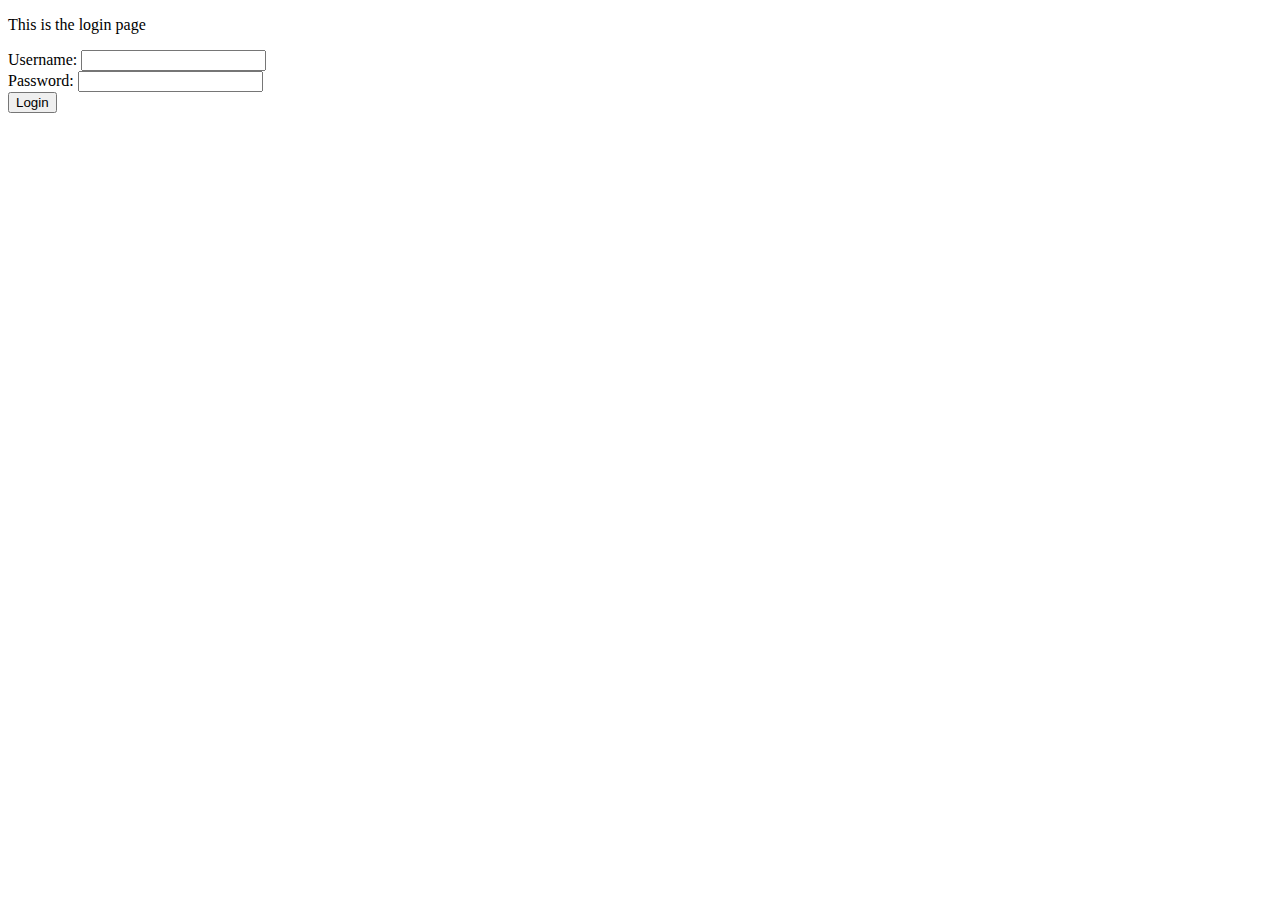
==== login.html @ f7818415 "Remove local workaround, standardize code style" ====
<!DOCTYPE html>
<html lang="en">
  <head>
    <meta charset="UTF-8">
    <meta name="viewport" content="width=device-width, initial-scale=1.0">
    <meta http-equiv="X-UA-Compatible" content="ie=edge">
    <title>Smart Lock Frontend Demo</title>    
  </head>
  <body id="main-view">
  </body>
  <script src="login.js"></script>
</html>
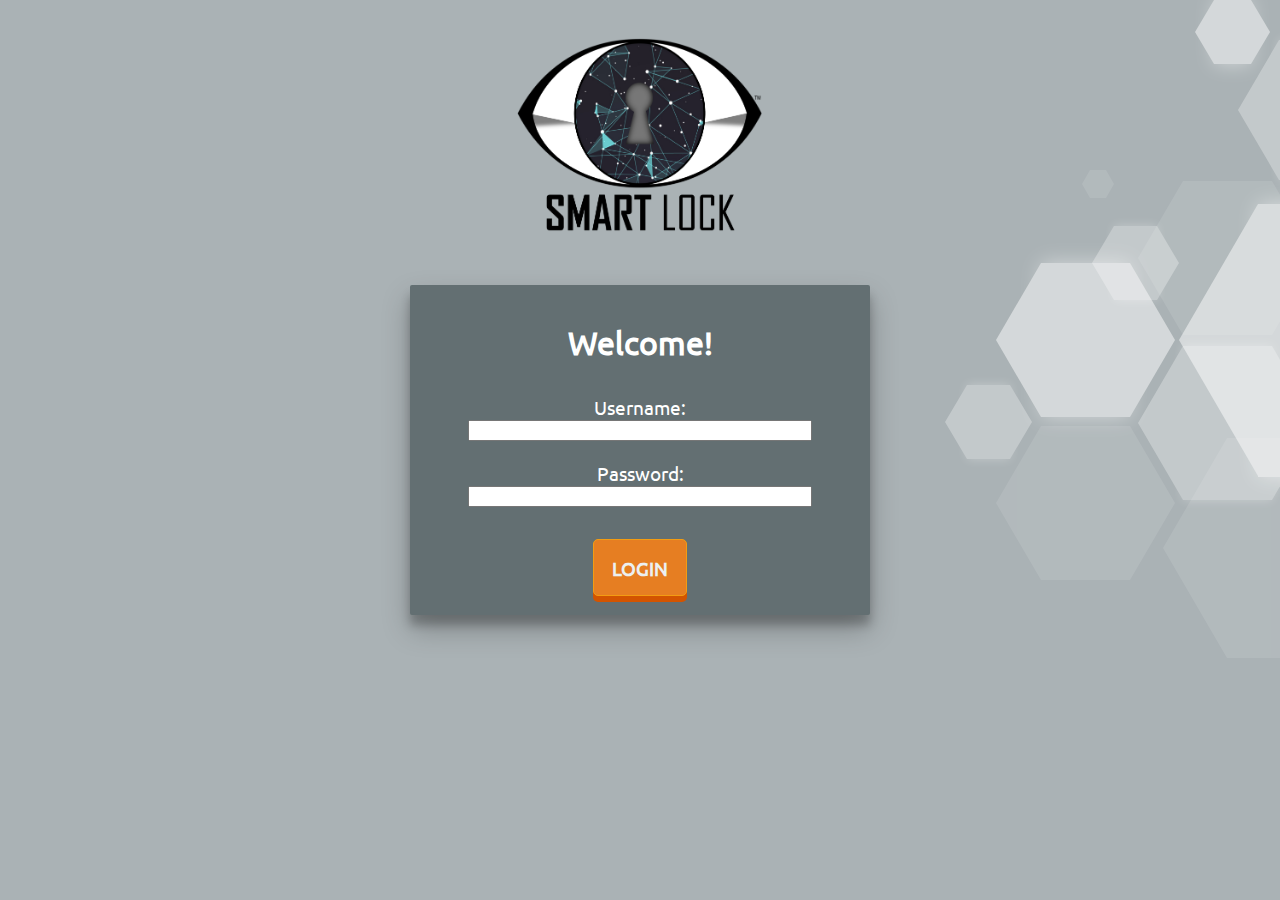
==== commit 56f19b3e: "Add Login Page Styling" ====
--- a/login.html
+++ b/login.html
@@ -1,12 +1,34 @@
 <!DOCTYPE html>
 <html lang="en">
   <head>
+    <link rel="shortcut icon" href="favicon.png" type="image/png">
     <meta charset="UTF-8">
     <meta name="viewport" content="width=device-width, initial-scale=1.0">
     <meta http-equiv="X-UA-Compatible" content="ie=edge">
-    <title>Smart Lock Frontend Demo</title>    
+    <title>Smart Lock Frontend Demo</title>
+    <link href="login.css" rel="stylesheet">
   </head>
-  <body id="main-view">
+
+  <!-- Honeycomb Background -->
+  <div class="honeywarp">
+    <div class="honeycomb type1 terminal_honeycomb1"></div>
+    <div class="honeycomb type2 terminal_honeycomb2"></div>
+    <div class="honeycomb type3 terminal_honeycomb3"></div>
+    <div class="honeycomb type1 terminal_honeycomb4"></div>
+    <div class="honeycomb type2 terminal_honeycomb5"></div>
+    <div class="honeycomb type2 terminal_honeycomb6"></div>
+    <div class="honeycomb type1 terminal_honeycomb7"></div>
+    <div class="honeycomb type2 terminal_honeycomb8"></div>
+    <div class="honeycomb type3 terminal_honeycomb9"></div>
+    <div class="honeycomb type3 terminal_honeycomb10"></div>
+    <div class="honeycomb type1 terminal_honeycomb11"></div>
+  </div>
+  <!-- By: https://codepen.io/careyhuffman/pen/Fvdjq -->
+
+  <body>
+  <img src="img/SmartLock_Logo_v2_HD.png">
+  <div class="card" id="main-view"></div>
   </body>
+
   <script src="login.js"></script>
-</html>+</html>
--- a/login.css
+++ b/login.css
@@ -0,0 +1,394 @@
+@font-face {
+  font-family: "customFont";
+  src: url("customFont/Ubuntu-R.ttf"); /* https://design.ubuntu.com/font/ */
+}
+
+html {
+  font-family: "customFont", "Ubuntu-R", serif;
+}
+
+body{
+  display: block;
+  margin: auto;
+  text-align: center;
+
+  background: #aab2b5;
+  margin: auto;
+}
+
+img{
+  position: relative;
+  width: 20%;
+  padding: 3%;
+}
+
+p{
+  font-weight: bold;
+  font-size: 200%;
+}
+
+label{
+  font-size: 120%;
+}
+
+input {
+  display: block;
+  margin: auto;
+  text-align: center;
+  width: 75%;
+}
+
+.card {
+  background: rgb(99, 111, 114);
+  color: white;
+  border-radius: 2px;
+  margin: auto;
+  padding: 0.5%;
+  width: 35%;
+  box-shadow: 0 14px 28px rgba(0,0,0,0.25), 0 10px 10px rgba(0,0,0,0.22);
+}
+
+
+/* == Mobile == */
+@media only screen and (max-width: 768px) {
+  .honeywarp {
+    display: none;
+    position: absolute;
+  }
+
+  .card {
+    background: rgb(99, 111, 114);
+    color: white;
+    border-radius: 2px;
+    margin: auto;
+    padding: 2%;
+    width: 100%;
+    box-shadow: 0 14px 28px rgba(0,0,0,0.25), 0 10px 10px rgba(0,0,0,0.22);
+  }
+
+  img{
+    margin-top: 10%;
+    width: 50%;
+    padding: 3%;
+  }
+}
+
+
+
+
+
+/* 3D Button By: https://codepen.io/kanishkkunal/pen/KwpGNa*/
+
+button {
+  outline: none; /* [Added] Remove outline on click */
+  font-size: 120%;
+  font-family: "customFont", "Ubuntu-R", serif;
+  font-weight: bold;
+
+  position:relative;
+  width: auto;
+  display:inline-block;
+  color:#ecf0f1;
+  text-decoration:none;
+  border-radius:5px;
+  border:solid 1px #f39c12;
+  background:#e67e22;
+  text-align:center;
+  padding:16px 18px 14px;
+  margin: 12px;
+  
+  -webkit-transition: all 0.1s;
+	-moz-transition: all 0.1s;
+	transition: all 0.1s;
+	
+  -webkit-box-shadow: 0px 6px 0px #d35400;
+  -moz-box-shadow: 0px 6px 0px #d35400;
+  box-shadow: 0px 6px 0px #d35400;
+}
+
+button:active{
+    -webkit-box-shadow: 0px 2px 0px #d35400;
+    -moz-box-shadow: 0px 2px 0px #d35400;
+    box-shadow: 0px 2px 0px #d35400;
+    position:relative;
+    top:4px;
+}
+
+/* Honeycomb Background By: https://codepen.io/careyhuffman/pen/Fvdjq */
+
+.honeywarp {
+  z-index: -1; /* [Added] Push background behind everything else */
+  width: 335px;
+  height: 661px;
+  position: absolute;
+  right: 0;
+  top: 0;
+  overflow: hidden;
+}
+
+.honeycomb {
+  margin: 0 45px;
+  width: 89px;
+  height: 154px;
+  background-color: white;
+  position: absolute;
+  position: absolute;
+  opacity: 0.5;
+}
+.honeycomb:before {
+  content: " ";
+  width: 0;
+  height: 0;
+  border-right: 45px solid white;
+  border-top: 77px solid transparent;
+  border-bottom: 77px solid transparent;
+  position: absolute;
+  left: -45px;
+}
+.honeycomb:after {
+  content: "";
+  width: 0;
+  position: absolute;
+  right: -45px;
+  border-left: 45px solid white;
+  border-top: 77px solid transparent;
+  border-bottom: 77px solid transparent;
+}
+
+.type1 {
+  box-shadow: 0px 0px 0px white;
+  opacity: 0.1;
+}
+
+.type2 {
+  box-shadow: 0px 0px 10px white;
+  opacity: 0.3;
+}
+
+.type3 {
+  box-shadow: 0px 0px 20px white;
+  opacity: 0.5;
+}
+
+.terminal_honeycomb1 {
+  left: 193px;
+  top: 181px;
+}
+
+.terminal_honeycomb2 {
+  left: 193px;
+  top: 346px;
+}
+
+.terminal_honeycomb3 {
+  left: 51px;
+  top: 263px;
+}
+
+.terminal_honeycomb4 {
+  left: 51px;
+  top: 426px;
+}
+
+.terminal_honeycomb5 {
+  margin: 0 22px;
+  width: 43px;
+  height: 74px;
+  background-color: white;
+  position: absolute;
+  left: 0px;
+  top: 385px;
+}
+.terminal_honeycomb5:before {
+  content: " ";
+  width: 0;
+  height: 0;
+  border-right: 22px solid white;
+  border-top: 37px solid transparent;
+  border-bottom: 37px solid transparent;
+  position: absolute;
+  left: -22px;
+}
+.terminal_honeycomb5:after {
+  content: "";
+  width: 0;
+  position: absolute;
+  right: -22px;
+  border-left: 22px solid white;
+  border-top: 37px solid transparent;
+  border-bottom: 37px solid transparent;
+}
+
+.terminal_honeycomb6 {
+  margin: 0 22px;
+  width: 43px;
+  height: 74px;
+  background-color: white;
+  position: absolute;
+  left: 147px;
+  top: 226px;
+}
+.terminal_honeycomb6:before {
+  content: " ";
+  width: 0;
+  height: 0;
+  border-right: 22px solid white;
+  border-top: 37px solid transparent;
+  border-bottom: 37px solid transparent;
+  position: absolute;
+  left: -22px;
+}
+.terminal_honeycomb6:after {
+  content: "";
+  width: 0;
+  position: absolute;
+  right: -22px;
+  border-left: 22px solid white;
+  border-top: 37px solid transparent;
+  border-bottom: 37px solid transparent;
+}
+
+.terminal_honeycomb7 {
+  margin: 0 8px;
+  width: 16px;
+  height: 28px;
+  background-color: white;
+  position: absolute;
+  left: 137px;
+  top: 170px;
+}
+.terminal_honeycomb7:before {
+  content: " ";
+  width: 0;
+  height: 0;
+  border-right: 8px solid white;
+  border-top: 14px solid transparent;
+  border-bottom: 14px solid transparent;
+  position: absolute;
+  left: -8px;
+}
+.terminal_honeycomb7:after {
+  content: "";
+  width: 0;
+  position: absolute;
+  right: -8px;
+  border-left: 8px solid white;
+  border-top: 14px solid transparent;
+  border-bottom: 14px solid transparent;
+}
+
+.terminal_honeycomb8 {
+  margin: 0 41px;
+  width: 81px;
+  height: 140px;
+  background-color: white;
+  position: absolute;
+  left: 293px;
+  top: 40px;
+}
+.terminal_honeycomb8:before {
+  content: " ";
+  width: 0;
+  height: 0;
+  border-right: 41px solid white;
+  border-top: 70px solid transparent;
+  border-bottom: 70px solid transparent;
+  position: absolute;
+  left: -41px;
+}
+.terminal_honeycomb8:after {
+  content: "";
+  width: 0;
+  position: absolute;
+  right: -41px;
+  border-left: 41px solid white;
+  border-top: 70px solid transparent;
+  border-bottom: 70px solid transparent;
+}
+
+.terminal_honeycomb9 {
+  margin: 0 19px;
+  width: 37px;
+  height: 64px;
+  background-color: white;
+  position: absolute;
+  left: 250px;
+  top: 0px;
+}
+.terminal_honeycomb9:before {
+  content: " ";
+  width: 0;
+  height: 0;
+  border-right: 19px solid white;
+  border-top: 32px solid transparent;
+  border-bottom: 32px solid transparent;
+  position: absolute;
+  left: -19px;
+}
+.terminal_honeycomb9:after {
+  content: "";
+  width: 0;
+  position: absolute;
+  right: -19px;
+  border-left: 19px solid white;
+  border-top: 32px solid transparent;
+  border-bottom: 32px solid transparent;
+}
+
+.terminal_honeycomb10 {
+  margin: 0 79px;
+  width: 158px;
+  height: 273px;
+  background-color: white;
+  position: absolute;
+  left: 234px;
+  top: 204px;
+}
+.terminal_honeycomb10:before {
+  content: " ";
+  width: 0;
+  height: 0;
+  border-right: 79px solid white;
+  border-top: 136.5px solid transparent;
+  border-bottom: 136.5px solid transparent;
+  position: absolute;
+  left: -79px;
+}
+.terminal_honeycomb10:after {
+  content: "";
+  width: 0;
+  position: absolute;
+  right: -79px;
+  border-left: 79px solid white;
+  border-top: 136.5px solid transparent;
+  border-bottom: 136.5px solid transparent;
+}
+
+.terminal_honeycomb11 {
+  margin: 0 64px;
+  width: 127px;
+  height: 220px;
+  background-color: white;
+  position: absolute;
+  left: 218px;
+  top: 438px;
+}
+.terminal_honeycomb11:before {
+  content: " ";
+  width: 0;
+  height: 0;
+  border-right: 64px solid white;
+  border-top: 110px solid transparent;
+  border-bottom: 110px solid transparent;
+  position: absolute;
+  left: -64px;
+}
+.terminal_honeycomb11:after {
+  content: "";
+  width: 0;
+  position: absolute;
+  right: -64px;
+  border-left: 64px solid white;
+  border-top: 110px solid transparent;
+  border-bottom: 110px solid transparent;
+}
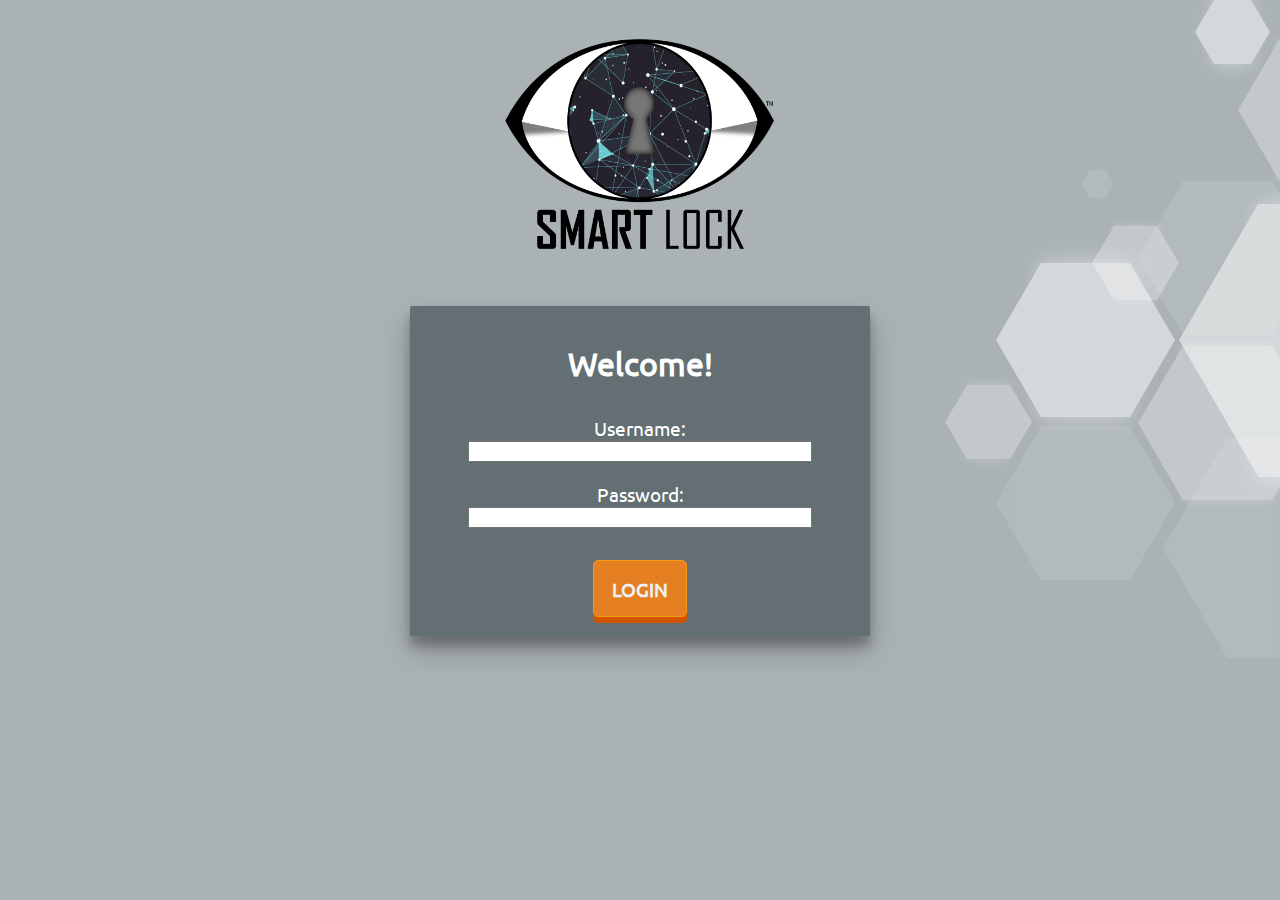
==== commit 2766bd10: "Reduce image size & fix scaling issue" ====
--- a/login.html
+++ b/login.html
@@ -26,7 +26,7 @@
   <!-- By: https://codepen.io/careyhuffman/pen/Fvdjq -->
 
   <body>
-  <img src="img/SmartLock_Logo_v2_HD.png">
+  <img src="img/SmartLock_Logo.png">
   <div class="card" id="main-view"></div>
   </body>
 
--- a/login.css
+++ b/login.css
@@ -18,7 +18,7 @@
 
 img{
   position: relative;
-  width: 20%;
+  width: 22%;
   padding: 3%;
 }
 
@@ -62,7 +62,7 @@
     border-radius: 2px;
     margin: auto;
     padding: 2%;
-    width: 100%;
+    width: calc(100% - 4%);
     box-shadow: 0 14px 28px rgba(0,0,0,0.25), 0 10px 10px rgba(0,0,0,0.22);
   }
 
@@ -80,10 +80,10 @@
 /* 3D Button By: https://codepen.io/kanishkkunal/pen/KwpGNa*/
 
 button {
-  outline: none; /* [Added] Remove outline on click */
-  font-size: 120%;
-  font-family: "customFont", "Ubuntu-R", serif;
-  font-weight: bold;
+  outline: none;                                /* [Added] Remove outline on click */
+  font-family: "customFont", "Ubuntu-R", serif; /* [Added] Change font */
+  font-size: 120%;                              /* [Added] Increase font size */
+  font-weight: bold;                            /* [Added] Change font weight*/
 
   position:relative;
   width: auto;
@@ -118,6 +118,7 @@
 
 .honeywarp {
   z-index: -1; /* [Added] Push background behind everything else */
+
   width: 335px;
   height: 661px;
   position: absolute;
